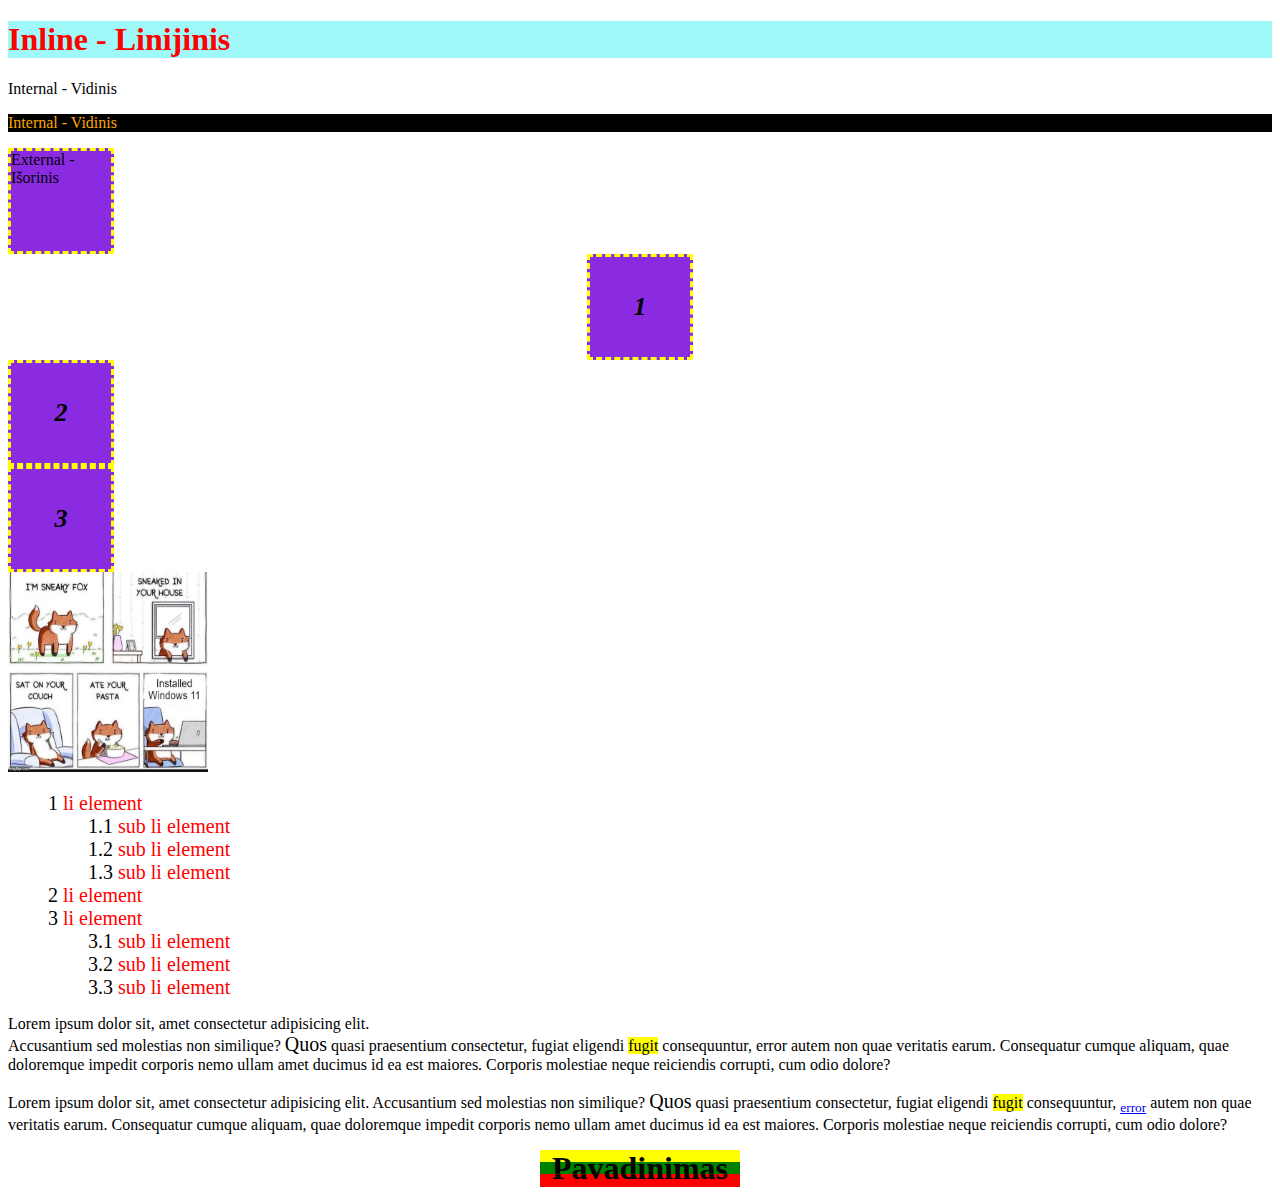
==== HTML CSS/2 paskaita - 09.20 - CSS Įvadas/index.html @ 49731012 "first commit" ====
<!DOCTYPE html>
<html lang="en">

<head>
  <meta charset="UTF-8">
  <title>CSS Įvadas</title>
  <!-- CSS - CascadingStyleSheet - Pakopinių Stilių Šablonas -->
  <!-- SHIFT ALT F - sutabuliuoja kodą -->
  <style>
    #idVardas {
      color: orange;
      background-color: black;
    }
  </style>
  <!-- <link rel="stylesheet" href="https://necolas.github.io/normalize.css/8.0.1/normalize.css"> -->
  <link rel="stylesheet" href="styles/main.css">
  <link rel="icon" href="./images/snowFlakeReal.png">
</head>

<body>
  <h1 style="color: red; background-color:rgb(159, 249, 249)">
    Inline - Linijinis
  </h1>
  <p id="idVardas kitas">
    Internal - Vidinis
  </p>
  <p id="idVardas">
    Internal - Vidinis
  </p>
  <div class="kvadratas">External - Išorinis</div>
  <div class="kvadratas centerTextInKvadratas marginCenter">1</div>
  <div class="kvadratas centerTextInKvadratas">2</div>
  <div class="kvadratas centerTextInKvadratas">3</div>
  <img src="../../sneakyFox.jpg" class="foxImage">
  <ol class="styleThis">
    <li>li element
      <ol>
        <li>sub li element</li>
        <li>sub li element</li>
        <li>sub li element</li>
      </ol>
    </li>
    <li>li element</li>
    <li>li element
      <ol>
        <li>sub li element</li>
        <li>sub li element</li>
        <li>sub li element</li>
      </ol>
    </li>
  </ol>
  <p>
    Lorem ipsum dolor sit, amet consectetur adipisicing elit.<br> Accusantium sed molestias non similique? <span
      class="bigLetters">Quos</span> quasi praesentium consectetur, fugiat eligendi <mark>fugit</mark> consequuntur,
    error autem non quae veritatis earum. Consequatur cumque aliquam, quae doloremque impedit corporis nemo ullam amet
    ducimus id ea est maiores. Corporis molestiae neque reiciendis corrupti, cum odio dolore?
  </p>
  <p>
    Lorem ipsum dolor sit, amet consectetur adipisicing elit. Accusantium sed molestias non similique? <span
      class="bigLetters">Quos</span> quasi praesentium consectetur, fugiat eligendi <mark>fugit</mark> consequuntur,
    <sub><a href="https://www.google.com/search?q=error" target="_blank">error</a></sub> autem non quae veritatis earum.
    Consequatur cumque aliquam, quae doloremque impedit corporis nemo ullam amet ducimus id ea est maiores. Corporis
    molestiae neque reiciendis corrupti, cum odio dolore?
  </p>
  <h1 class="pavadinimasCentrasPlotis LT_fonas">
    Pavadinimas
  </h1>
</body>

</html>
---- HTML CSS/2 paskaita - 09.20 - CSS Įvadas/styles/main.css ----
@import url('https://necolas.github.io/normalize.css/8.0.1/normalize.css');

.kvadratas {
  width: 100px;
  height: 100px;
  background-color: blueviolet;
  border: 3px dashed yellow;
}

.centerTextInKvadratas {
  line-height: 100px;
  text-align: center;
  font-size: 26px;
  font-weight: bold;
  font-style: italic;
}

/* CTRL + / */
.foxImage {
  width: 200px;
  height: 200px;
}

#kitas {
  border: 1px solid black;
}

.styleThis li {
  color: red;
  font-size: 20px;
}

ol {
  counter-reset: item;
  list-style-type: none;
}

li::before {
  color: black;
  content: counters(item, ".") " ";
  counter-increment: item;
}

.bigLetters {
  font-size: 20px;
}

.centerText {
  text-align: center;
}

.marginCenter {
  margin: 0 auto;
}

.pavadinimasCentrasPlotis{
  width: 200px;
  text-align: center;
  margin: 0 auto;
}

.LT_fonas{
  background-image: linear-gradient(
    to bottom,
      yellow,
      yellow 33%,
      green 33%,
      green 66%,
      red 66%,
      red 99%
  );
}
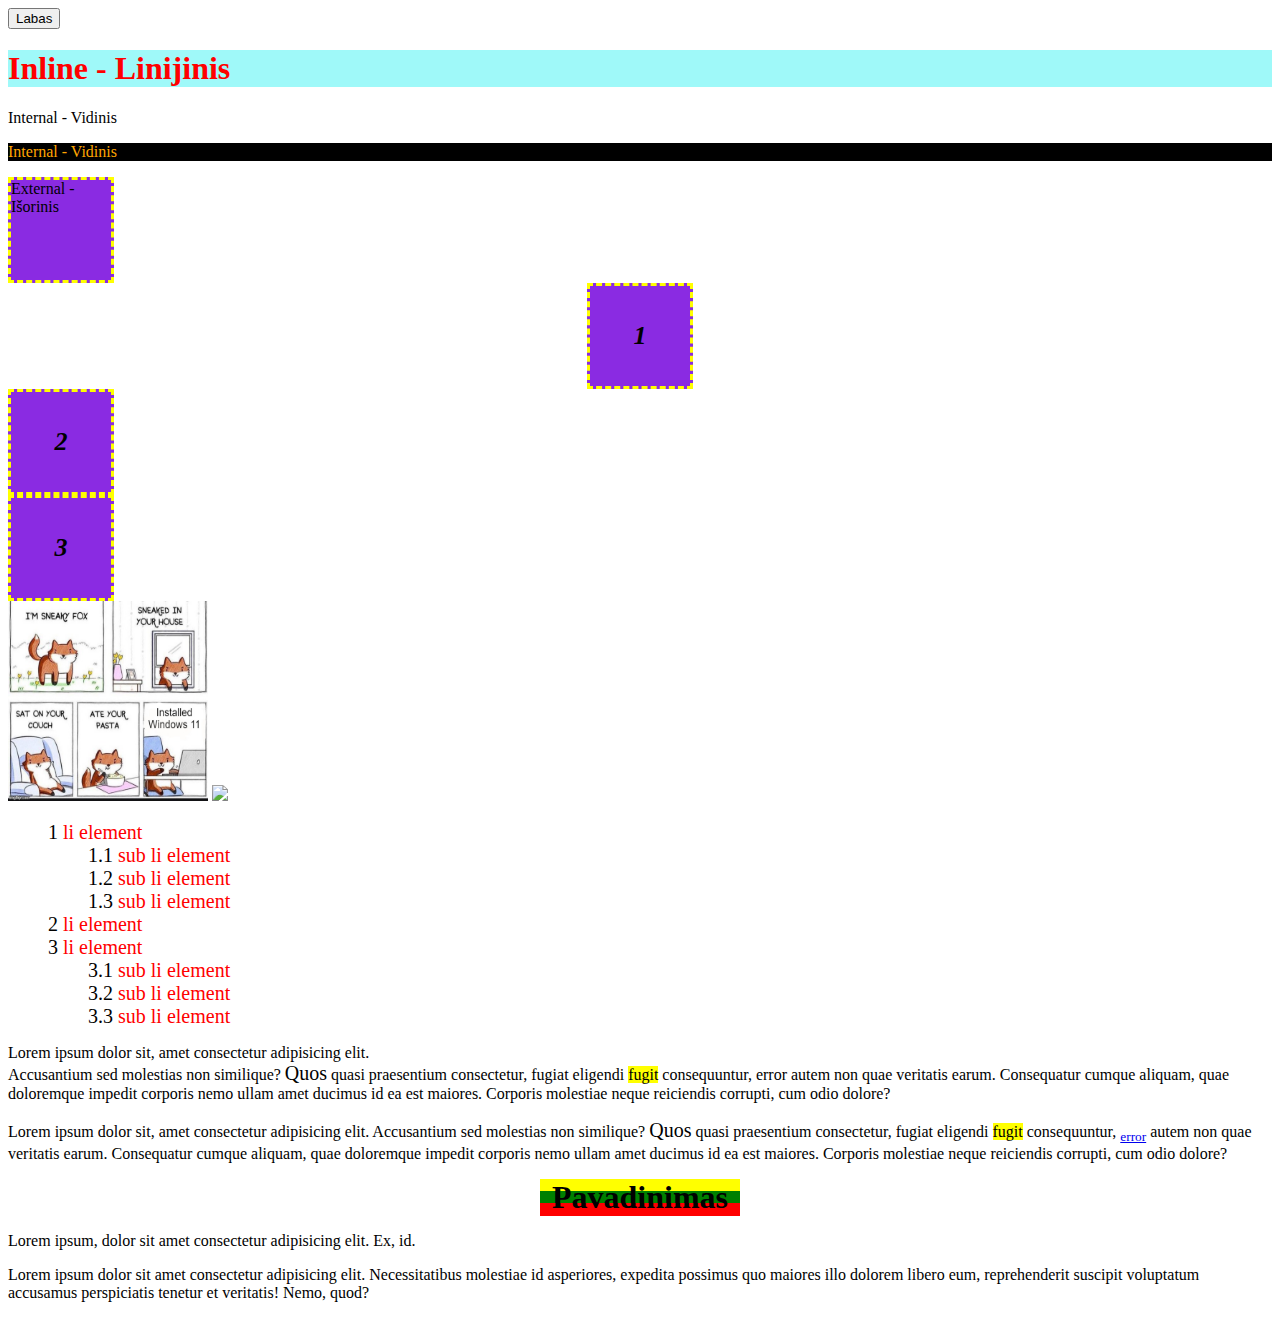
==== commit c5f375cf: "microsoft task html and css" ====
--- a/HTML CSS/2 paskaita - 09.20 - CSS Įvadas/index.html
+++ b/HTML CSS/2 paskaita - 09.20 - CSS Įvadas/index.html
@@ -18,6 +18,7 @@
 </head>
 
 <body>
+  <button class="labas">Labas</button>
   <h1 style="color: red; background-color:rgb(159, 249, 249)">
     Inline - Linijinis
   </h1>
@@ -31,7 +32,8 @@
   <div class="kvadratas centerTextInKvadratas marginCenter">1</div>
   <div class="kvadratas centerTextInKvadratas">2</div>
   <div class="kvadratas centerTextInKvadratas">3</div>
-  <img src="../../sneakyFox.jpg" class="foxImage">
+  <img src="./images/sneakyFox.jpg" class="foxImage">
+  <img src="https://css-tricks.com/wp-content/uploads/2014/03/conic-radial-gradient-compare.png">
   <ol class="styleThis">
     <li>li element
       <ol>
@@ -65,6 +67,12 @@
   <h1 class="pavadinimasCentrasPlotis LT_fonas">
     Pavadinimas
   </h1>
+  <p>
+    Lorem ipsum, dolor sit amet consectetur adipisicing elit. Ex, id.
+  </p>
+  <p>
+    Lorem ipsum dolor sit amet consectetur adipisicing elit. Necessitatibus molestiae id asperiores, expedita possimus quo maiores illo dolorem libero eum, reprehenderit suscipit voluptatum accusamus perspiciatis tenetur et veritatis! Nemo, quod?
+  </p>
 </body>
 
 </html>--- a/HTML CSS/2 paskaita - 09.20 - CSS Įvadas/styles/main.css
+++ b/HTML CSS/2 paskaita - 09.20 - CSS Įvadas/styles/main.css
@@ -15,7 +15,7 @@
   font-style: italic;
 }
 
-/* CTRL + / */
+/* CTRL / */
 .foxImage {
   width: 200px;
   height: 200px;
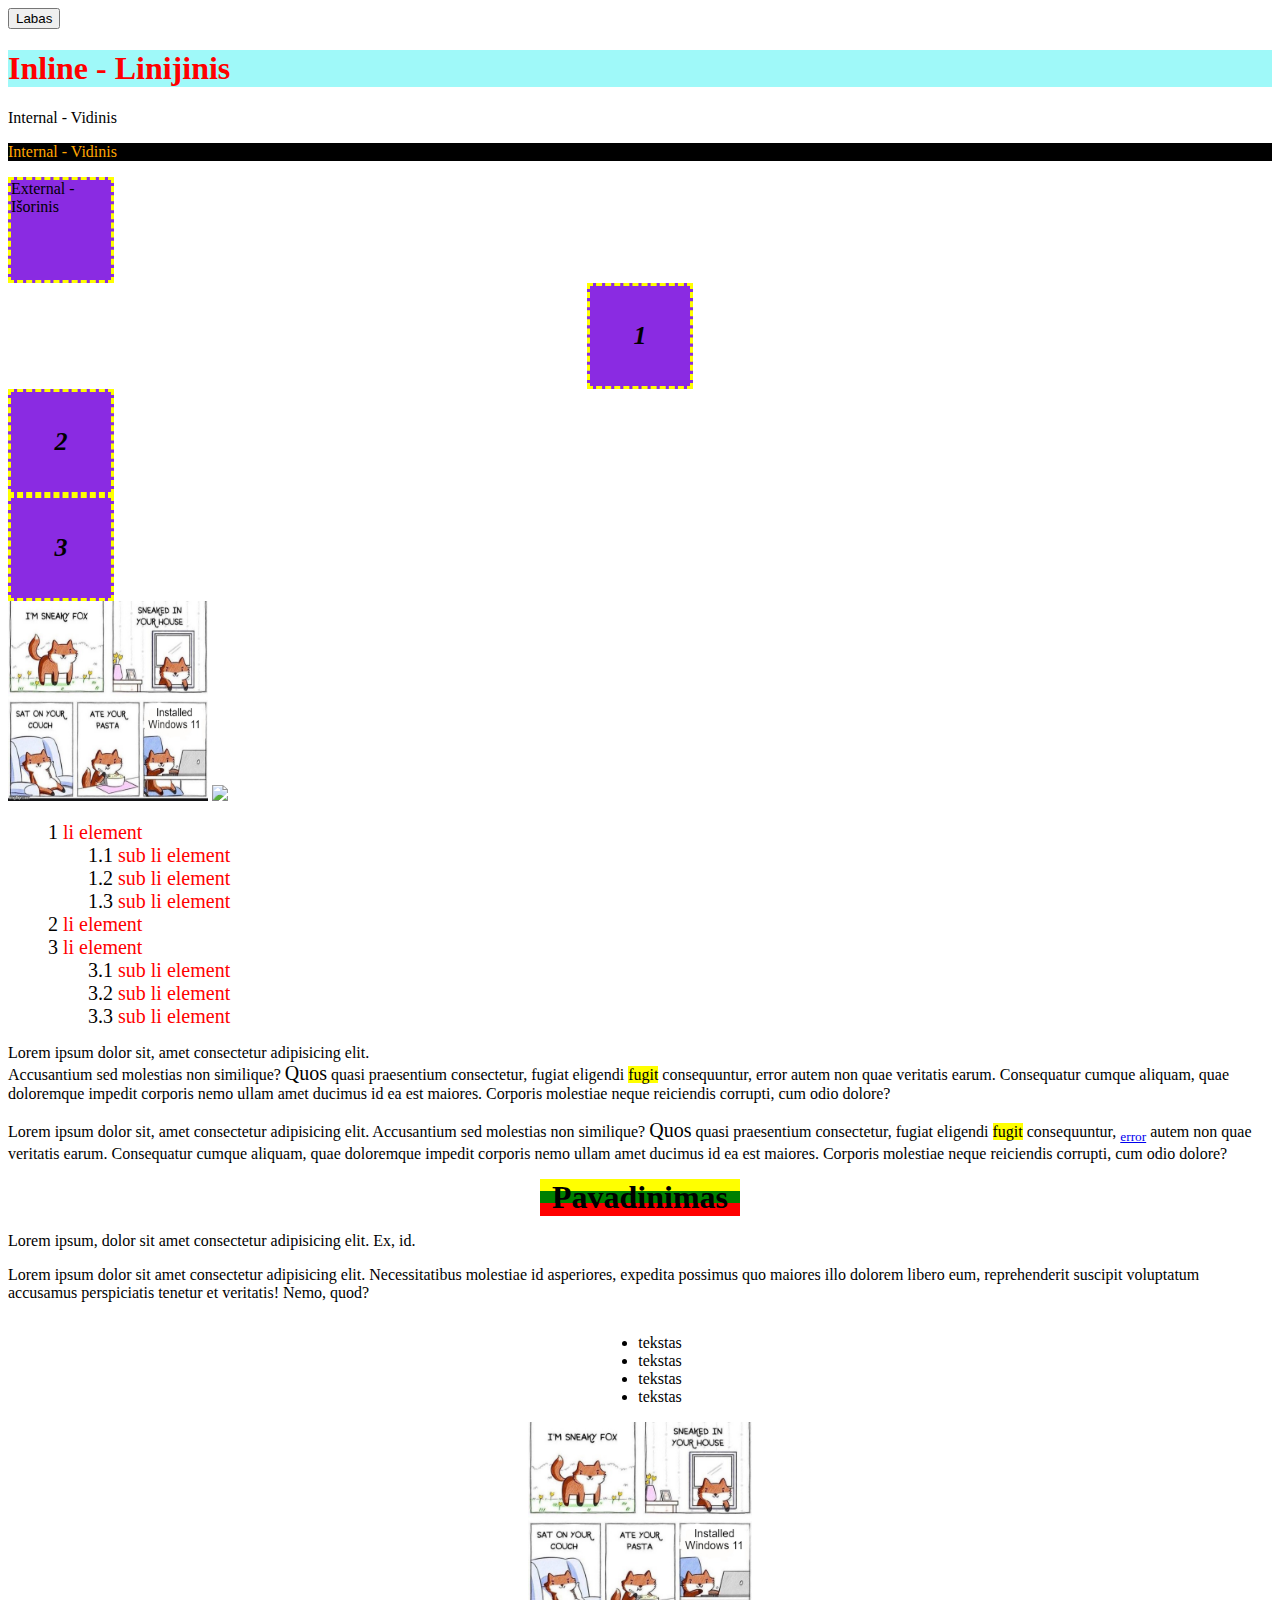
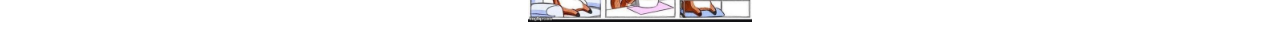
==== commit 7f36b37d: "img near list" ====
--- a/HTML CSS/2 paskaita - 09.20 - CSS Įvadas/index.html
+++ b/HTML CSS/2 paskaita - 09.20 - CSS Įvadas/index.html
@@ -33,7 +33,7 @@
   <div class="kvadratas centerTextInKvadratas">2</div>
   <div class="kvadratas centerTextInKvadratas">3</div>
   <img src="./images/sneakyFox.jpg" class="foxImage">
-  <img src="https://css-tricks.com/wp-content/uploads/2014/03/conic-radial-gradient-compare.png">
+  <img width="200px" src="https://css-tricks.com/wp-content/uploads/2014/03/conic-radial-gradient-compare.png">
   <ol class="styleThis">
     <li>li element
       <ol>
@@ -73,6 +73,16 @@
   <p>
     Lorem ipsum dolor sit amet consectetur adipisicing elit. Necessitatibus molestiae id asperiores, expedita possimus quo maiores illo dolorem libero eum, reprehenderit suscipit voluptatum accusamus perspiciatis tenetur et veritatis! Nemo, quod?
   </p>
+
+  <div class="imgIrList">
+    <img src="./images/sneakyFox.jpg" height="200px">
+    <ul>
+      <li>tekstas</li>
+      <li>tekstas</li>
+      <li>tekstas</li>
+      <li>tekstas</li>
+    </ul>
+  </div>
 </body>
 
 </html>--- a/HTML CSS/2 paskaita - 09.20 - CSS Įvadas/styles/main.css
+++ b/HTML CSS/2 paskaita - 09.20 - CSS Įvadas/styles/main.css
@@ -35,7 +35,7 @@
   list-style-type: none;
 }
 
-li::before {
+.styleThis li::before {
   color: black;
   content: counters(item, ".") " ";
   counter-increment: item;
@@ -69,4 +69,13 @@
       red 66%,
       red 99%
   );
+}
+
+.imgIrList{
+  display: flex;
+  justify-content: flex-start;
+  align-items: center;
+  align-content: flex-end;
+  flex-wrap: nowrap;
+  flex-direction: column-reverse;
 }